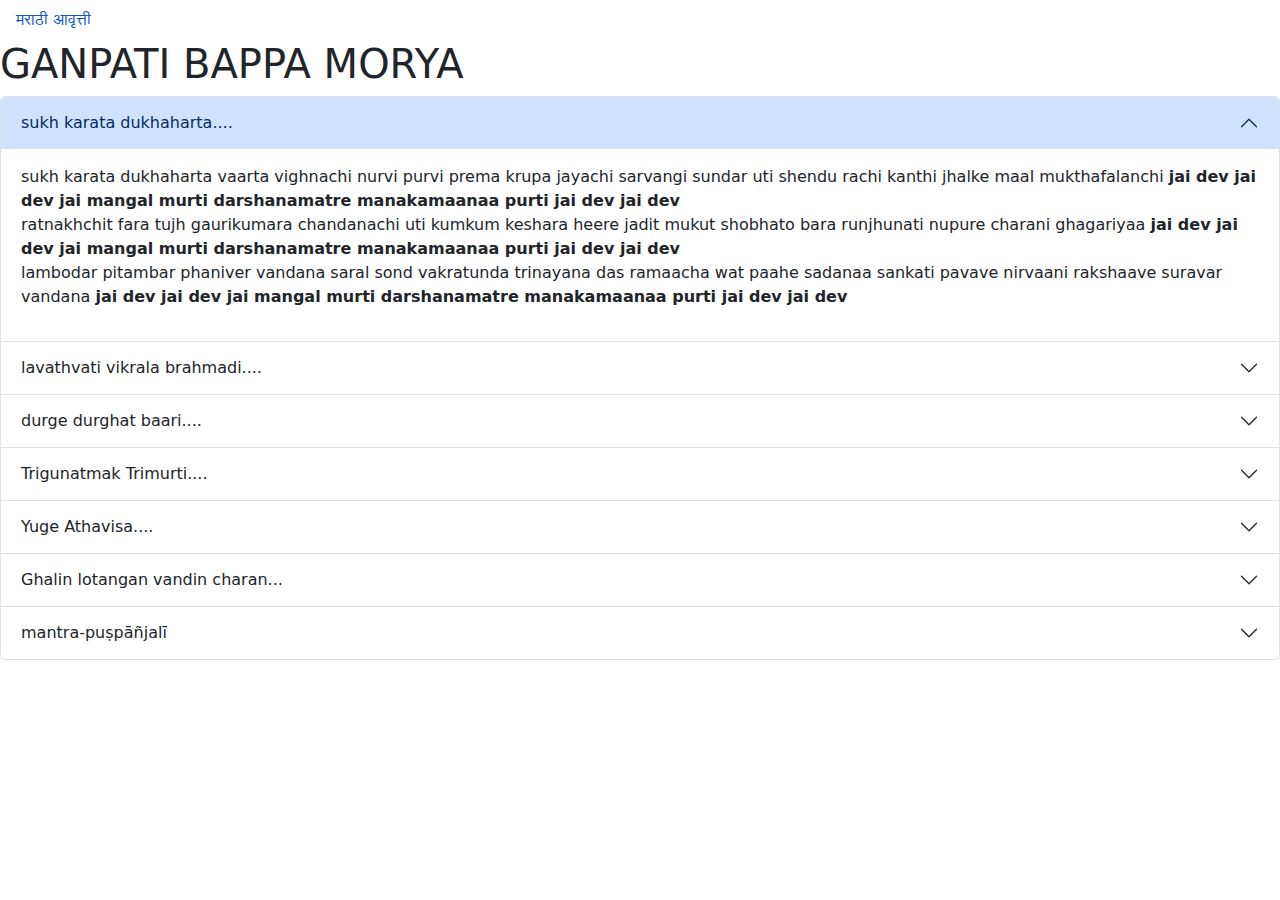
==== EnglishVersion.html @ 8bebe7a7 "first commit" ====
<!DOCTYPE html>
<html lang="en">
<head>
  <meta charset="UTF-8">
  <meta http-equiv="X-UA-Compatible" content="IE=edge">
  <meta name="viewport" content="width=device-width, initial-scale=1.0">
  <link href="https://cdn.jsdelivr.net/npm/bootstrap@5.3.3/dist/css/bootstrap.min.css" rel="stylesheet" integrity="sha384-QWTKZyjpPEjISv5WaRU9OFeRpok6YctnYmDr5pNlyT2bRjXh0JMhjY6hW+ALEwIH" crossorigin="anonymous">
  
  <link rel="manifest" href="manifest.json" /> 
  <link rel="stylesheet" href="index.css" />
  <title>MORYA</title>
</head>
<body>
  <ul class="nav">
    <li class="nav-item">
      <a class="nav-link" aria-current="page" href="index.html">मराठी आवृत्ती</a>
    </li>
   
  </ul>
  <header>
    <h1>GANPATI BAPPA MORYA</h1>
  </header>
  
  <main>
    <div class="accordion" id="accordionExample">
      <div class="accordion-item">
        <h2 class="accordion-header">
          <button class="accordion-button" type="button" data-bs-toggle="collapse" data-bs-target="#collapseOne" aria-expanded="true" aria-controls="collapseOne">
            sukh karata dukhaharta....
          </button>
        </h2>
        <div id="collapseOne" class="accordion-collapse collapse show" data-bs-parent="#accordionExample">
          <div class="accordion-body">
            <p>sukh karata dukhaharta  vaarta vighnachi nurvi purvi prema krupa jayachi sarvangi sundar uti shendu rachi kanthi jhalke maal mukthafalanchi  <strong>jai dev jai dev  jai mangal murti darshanamatre manakamaanaa purti jai dev jai dev</strong><br>
            ratnakhchit fara tujh gaurikumara chandanachi uti kumkum keshara heere jadit mukut shobhato bara runjhunati nupure charani ghagariyaa <strong> jai dev jai dev  jai mangal murti darshanamatre manakamaanaa purti jai dev jai dev </strong> 
            <br>lambodar pitambar phaniver vandana saral sond vakratunda trinayana das ramaacha wat paahe sadanaa sankati pavave nirvaani rakshaave suravar vandana  <strong>jai dev jai dev  jai mangal murti darshanamatre manakamaanaa purti jai dev jai dev</strong><br></p>

          </div>
        </div>
      </div>
      <div class="accordion-item">
        <h2 class="accordion-header">
          <button class="accordion-button collapsed" type="button" data-bs-toggle="collapse" data-bs-target="#collapseTwo" aria-expanded="false" aria-controls="collapseTwo">
            lavathvati vikrala brahmadi....
          </button>
        </h2>
        <div id="collapseTwo" class="accordion-collapse collapse" data-bs-parent="#accordionExample">
          <div class="accordion-body">
            lavathvati vikrala brahmadi maada vishen kanth kala trinetreen jwala lavanyasundar mastakin bala thethuniyaan jal nirmal vaahe jhulajhulaan <strong> jai dev jai dev jai shrishankara ho swami shankara aarti ovalun tuj karpurgaura jai dev jai dev  </strong><br>
            karpurgaura bhola nayanin vishala ardhangin parvati sumananchya maala vibhutichein udhlan shithikanth nila aisa shankar shobhe umavelhala <strong> jai dev jai dev jai shrishankara ho swami shankara aarti ovalun tuj karpurgaura jai dev jai dev  </strong><br>
            Devi daitya sagar manthan pai kele tyamaji jein avchit halaahal uthilen ten twaan asurapane prashan kelen nilkanth naam prasiddh jhaalen <strong>jai dev jai dev jai shrishankara ho swami shankara aarti ovalun tuj karpurgaura jai dev jai dev </strong><br> vyaghrambar faniverdhar sundar madanari panchanan manmohan munijansukhakaari shatkotichein beej vaache ucchari raghukultilak ramdasa antareen <strong> jai dev jai dev jai shrishankara ho swami shankara aarti ovalun tuj karpurgaura jai dev jai dev </strong><br>

          </div>
        </div>
      </div>
      <div class="accordion-item">
        <h2 class="accordion-header">
          <button class="accordion-button collapsed" type="button" data-bs-toggle="collapse" data-bs-target="#collapseThree" aria-expanded="false" aria-controls="collapseThree">
            durge durghat baari....
          </button>
        </h2>
        <div id="collapseThree" class="accordion-collapse collapse" data-bs-parent="#accordionExample">
          <div class="accordion-body">
            durge durghat baari tujvin sansari anathanathe ambe karunaa vistari vaari vaari janmamrananten vaari haari padalo aata sankat niwari  <br><strong>jai devi jai devi mahisasuramardini suravarishvaravarade tarak sanjivani jai devi jai devi</strong><br>  
            tribhuvanbhuvani pahata tujaisi naahi chaari shramale parantu na bolve kanhi saahi vivaad karita padile pravaahee te tuun bhakthanlagi pavsi lavalahi  <br><strong>jai devi jai devi mahisasuramardini suravarishvaravarade tarak sanjivani jai devi jai devi</strong><br>  
            prasannavadane prasann hosi nizdaasa kleshampasuni sodvi todi bhavapasha ambe tujvanchun kone puravil aashaa narhari tallin jhaalaa padapankajalesha  <br><strong>jai devi jai devi mahisasuramardini suravarishvaravarade tarak sanjivani jai devi jai devi</strong><br> 

          </div>
        </div>
      </div>
      <div class="accordion-item">
        <h2 class="accordion-header">
          <button class="accordion-button collapsed" type="button" data-bs-toggle="collapse" data-bs-target="#collapseSix" aria-expanded="false" aria-controls="collapseSix">
            Trigunatmak Trimurti....
          </button>
        </h2>
        <div id="collapseSix" class="accordion-collapse collapse" data-bs-parent="#accordionExample">
          <div class="accordion-body">
            Trigunatmak traimurti dutt ha jana |<br> Triguni avatar trailokyarana ||<br>
            Neti neti shabda na ye anumana |<br> Survar munijan yogi Samadhi na ye dhyana || 1 ||<br>
            <strong>Jai dev jai dev jai shrigurudutta |<br> Aarti ovalinta harali bhavachinta || Dhr.||</strong><br><br>

            Sabahya abyantari tu ekdutt |<br> Abhagyasi kaichi kalel hi maat |<br>
            Parahi paratali tethe kaicha het |<br> Janmamaranacha Purlase anta || Jai. || 2 ||<br><br>

            Dutt yeoniya ubha thakla |<br> Sashtange namuni pranipat kela |<br>
            Prasanna houni ashirwad didhala |<br> Janmamaranacha fera chukvila || Jai. || 3 ||<br><br>

            Dutt dutt aise lagle dhyan |<br> Harpale man jhale unman |<br>
            Mi tu panachi jhali bolvan |<br> Eka janardani shri dutt dhyan || 4 ||<br><br>
            Jai dev jai dev jai ||<br>

          </div>
        </div>
      </div>
      <div class="accordion-item">
        <h2 class="accordion-header">
          <button class="accordion-button collapsed" type="button" data-bs-toggle="collapse" data-bs-target="#collapseFour" aria-expanded="false" aria-controls="collapseFour">
            Yuge Athavisa....
          </button>
        </h2>
        <div id="collapseFour" class="accordion-collapse collapse" data-bs-parent="#accordionExample">
          <div class="accordion-body">
            Yuge Aththavis Vitevari Ubha
            Vamangi Rakhumai Dise Divya Shobha
            Pundalikache Bheti Parabrahma Ale Ga
            Charani Vahe Bhima Uddhari Jaga
            <br><strong>Jai Dev Jai Dev Jai Panduranga
            Rakhumai Vallabha Raichya Vallabha Pave Jivalaga Jai Dev Jai Dev</strong><br>
            Tulsimala Gala Kar Thevuni Kati
            Kanse Pitambara Kasturi Lallati
            Deva Suravara Nitya Yeti Bheti
            Garuda Hanumanta Pudhe Ubhe Rahti
            <br><strong>Jai Dev Jai Dev Jai Panduranga
            Rakhumai Vallabha Raichya Vallabha Pave Jivalaga Jai Dev Jai Dev</strong><br>
            Dhanya Venunada Anukshetrapala
            Suvarnachi Kamale Vanamala Galam
            Rahi Rakhumabai Raniya Sakala
            Ovaliti Raja Vithoba Sanvala
            <br><strong>Jai Dev Jai Dev Jai Panduranga
            Rakhumai Vallabha Raichya Vallabha Pave Jivalaga Jai Dev Jai Dev</strong><br>
            Ovalu Aratya Kurvandya Yeti
            Chandrabhagemaji Soduniya Deti
            Dindya Pataka Vaishanava Nachati
            Pandharicha Mahima Varnava Kiti
            <br><strong>Jai Dev Jai Dev Jai Panduranga
            Rakhumai Vallabha Raichya Vallabha Pave Jivalaga Jai Dev Jai Dev</strong><br>
            Ashadhi Kartiki Bhaktajana Yeti
            Chandrabhagemaji Snane Je Kariti
            Darshana Helamatre Tayan Hoya Mukti
            Keshavasi Namadeva Bhave Ovaliti
            <br><strong>Jai Dev Jai Dev Jai Panduranga
            Rakhumai Vallabha Raichya Vallabha Pave Jivalaga Jai Dev Jai Dev</strong><br>
          </div>
        </div>
      </div>
      
      
      <div class="accordion-item">
        <h2 class="accordion-header">
          <button class="accordion-button collapsed" type="button" data-bs-toggle="collapse" data-bs-target="#collapseFive" aria-expanded="false" aria-controls="collapseFive">
            Ghalin lotangan vandin charan...
          </button>
        </h2>
        <div id="collapseFive" class="accordion-collapse collapse" data-bs-parent="#accordionExample">
          <div class="accordion-body">
            Ghalin lotangan vandin charan ||<br>
            Dolyani pahin rup tujhe ||<br>
            Preme alingan anande pujin ||<br>
            Bhave ovaleen mhane nama ||<br>
            Twamev mata cha Pita twamev ||<br>
            Twamev bandhusch sakha twamev ||<br>
            Twamev Vidhya dravinam twamev ||<br>
            Twamev sarwam mam dev dev ||<br>
            Kayena vacha manasendriyenva ||<br>
            Buddhayatmna va prakrutiswabhavat ||<br>
            Karomi yadhyat sakalam parasmai ||<br>
            Narayanayeti samarpayami ||<br>
            Achyutam keshavam ramnarayanam ||<br>
            krushanadamodaram vasudevam bhaje ||<br>
            Shridharam Madhavam gopikavallabham ||<br>
            Janaki nayakam ramchandra bhaje ||<br>
            Hare ram hare ram ram ram hare hare ||<br>
            Hare krishna hare krishna
            Krishna Krishna hare hare ||<br>
            Hare ram hare ram ram ram hare hare ||<br>
            Hare krishna hare krishna
            Krishna Krishna hare hare ||<br>
            Hare ram hare ram ram ram hare hare ||<br>
            Hare krishna hare krishna
            Krishna Krishna hare hare ||<br>
          </div>
        </div>
      </div>

      <div class="accordion-item">
        <h2 class="accordion-header">
          <button class="accordion-button collapsed" type="button" data-bs-toggle="collapse" data-bs-target="#collapseSeven" aria-expanded="false" aria-controls="collapseSeven">
            mantra-puṣpāñjalī
          </button>
        </h2>
        <div id="collapseSeven" class="accordion-collapse collapse" data-bs-parent="#accordionExample">
          <div class="accordion-body">
            <p style="text-align: center;"><strong>mantra-puṣpāñjalī</strong></p><p>oṃ yajñena yajñamayajanta devāstāni dharmāṇi prathamānyāsan। te ha nākaṃ mahimānaḥ sacanta yatra pūrve sādhyāḥ santi devāḥ॥1॥</p><p>oṃ rājādhirājāya prasahyasāhine namo vayaṃ vaiśravaṇāya kurmahe। sa me kāmānkāmakāmakāmāya mahyaṃ kāmeśvaro vaiśravaṇo dadātu। kuberāya vaiśravaṇāya mahārājāya namaḥ॥2॥</p><p>oṃ svastiḥ sāmrājyaṃ bhaujyaṃ svārājyaṃ vairājyaṃ pārameṣṭhyaṃ rājyaṃ mahārājyamādhipatyamayaṃ samantapyāyī syātsārvabhaumaḥ sārvāyuṣa āntādāparārdhātpṛthivyai samudraparyantāyā ekarāliti॥3॥</p><p>tadapyeṣaḥ śloko’bhigito marutaḥ pariveṣṭāro maruttasyāvasan gṛhe। āvikṣitasya kāmaprerviśve devāḥ sabhāsada iti॥4॥</p><p>oṃ ekadantāya vidmahe vakratuṇḍāya dhīmahi tannodantiḥ pracodayāt॥</p>
          </div>
        </div>
      </div>
    </div>
  </main>
  <footer></footer>
  <script src="https://cdn.jsdelivr.net/npm/bootstrap@5.3.3/dist/js/bootstrap.bundle.min.js" integrity="sha384-YvpcrYf0tY3lHB60NNkmXc5s9fDVZLESaAA55NDzOxhy9GkcIdslK1eN7N6jIeHz" crossorigin="anonymous"></script>
</body>

</html>
---- index.css ----
li:hover {
  cursor: pointer;
}
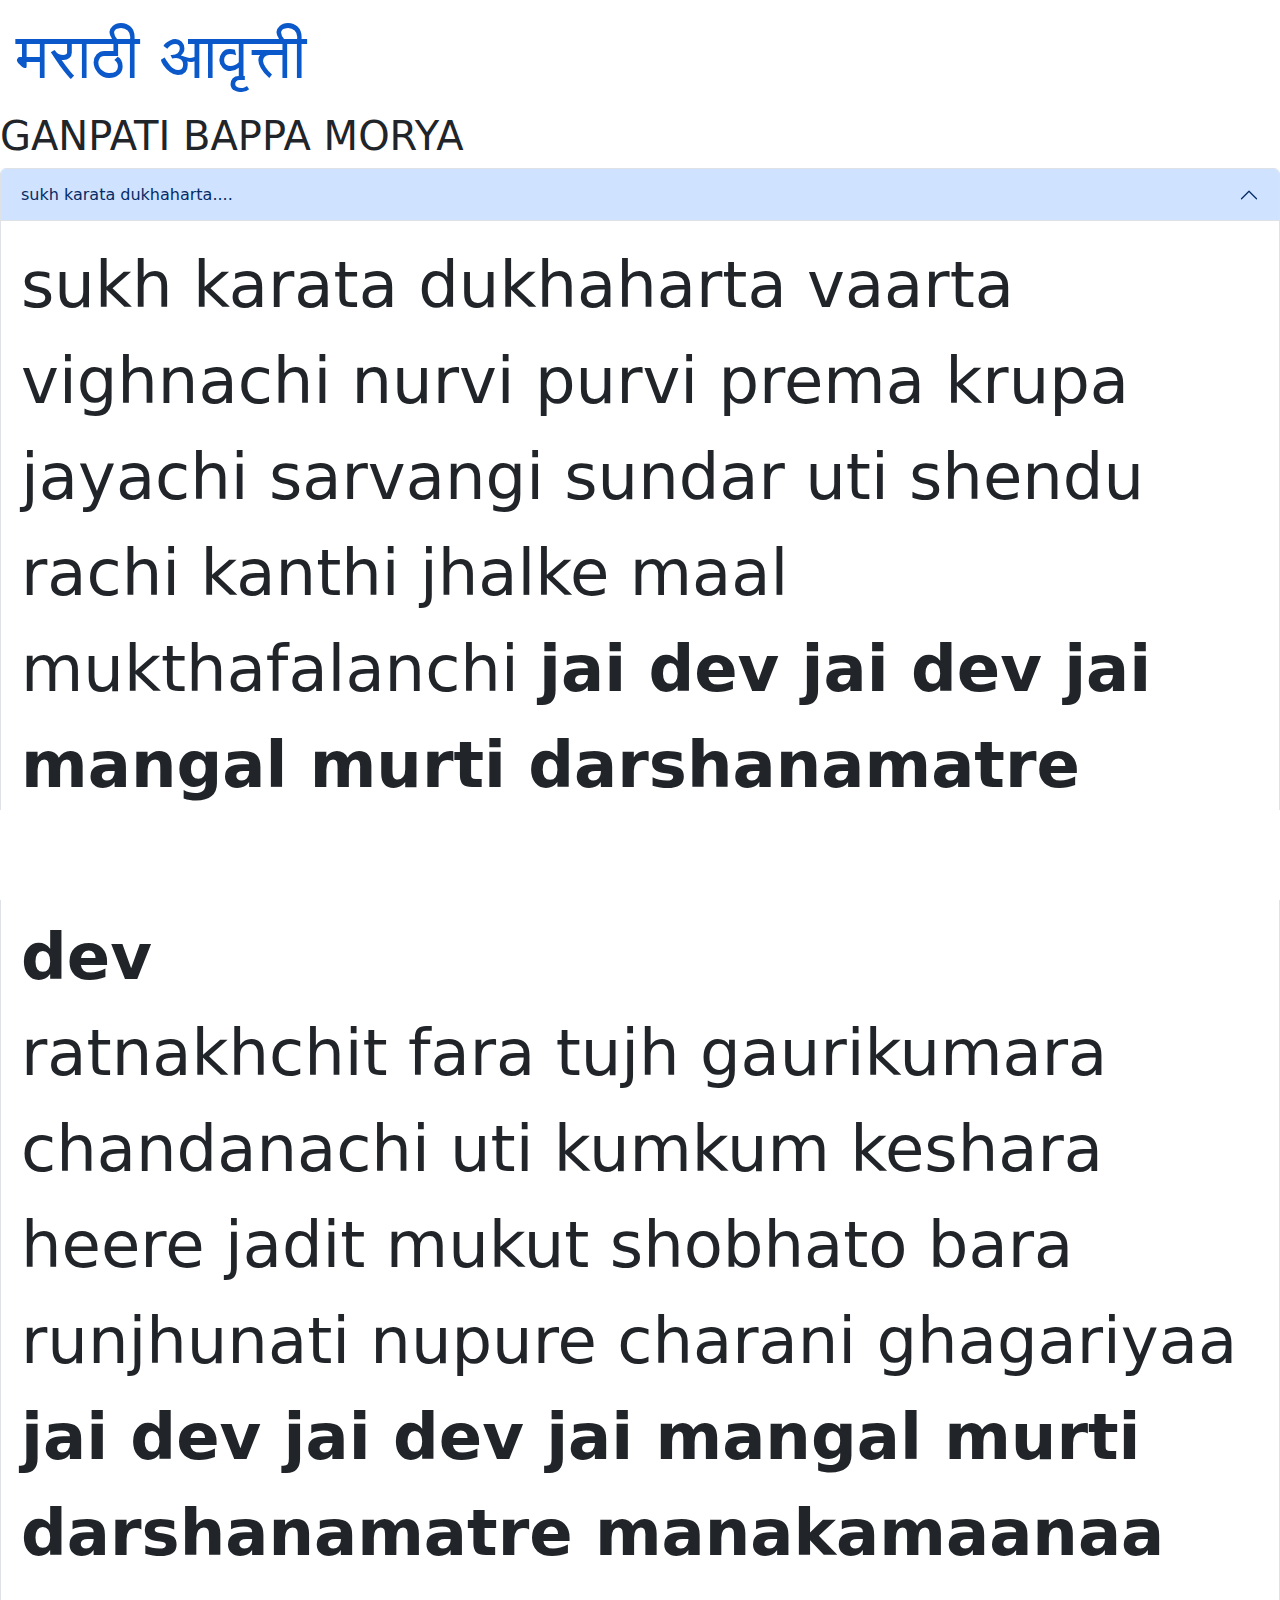
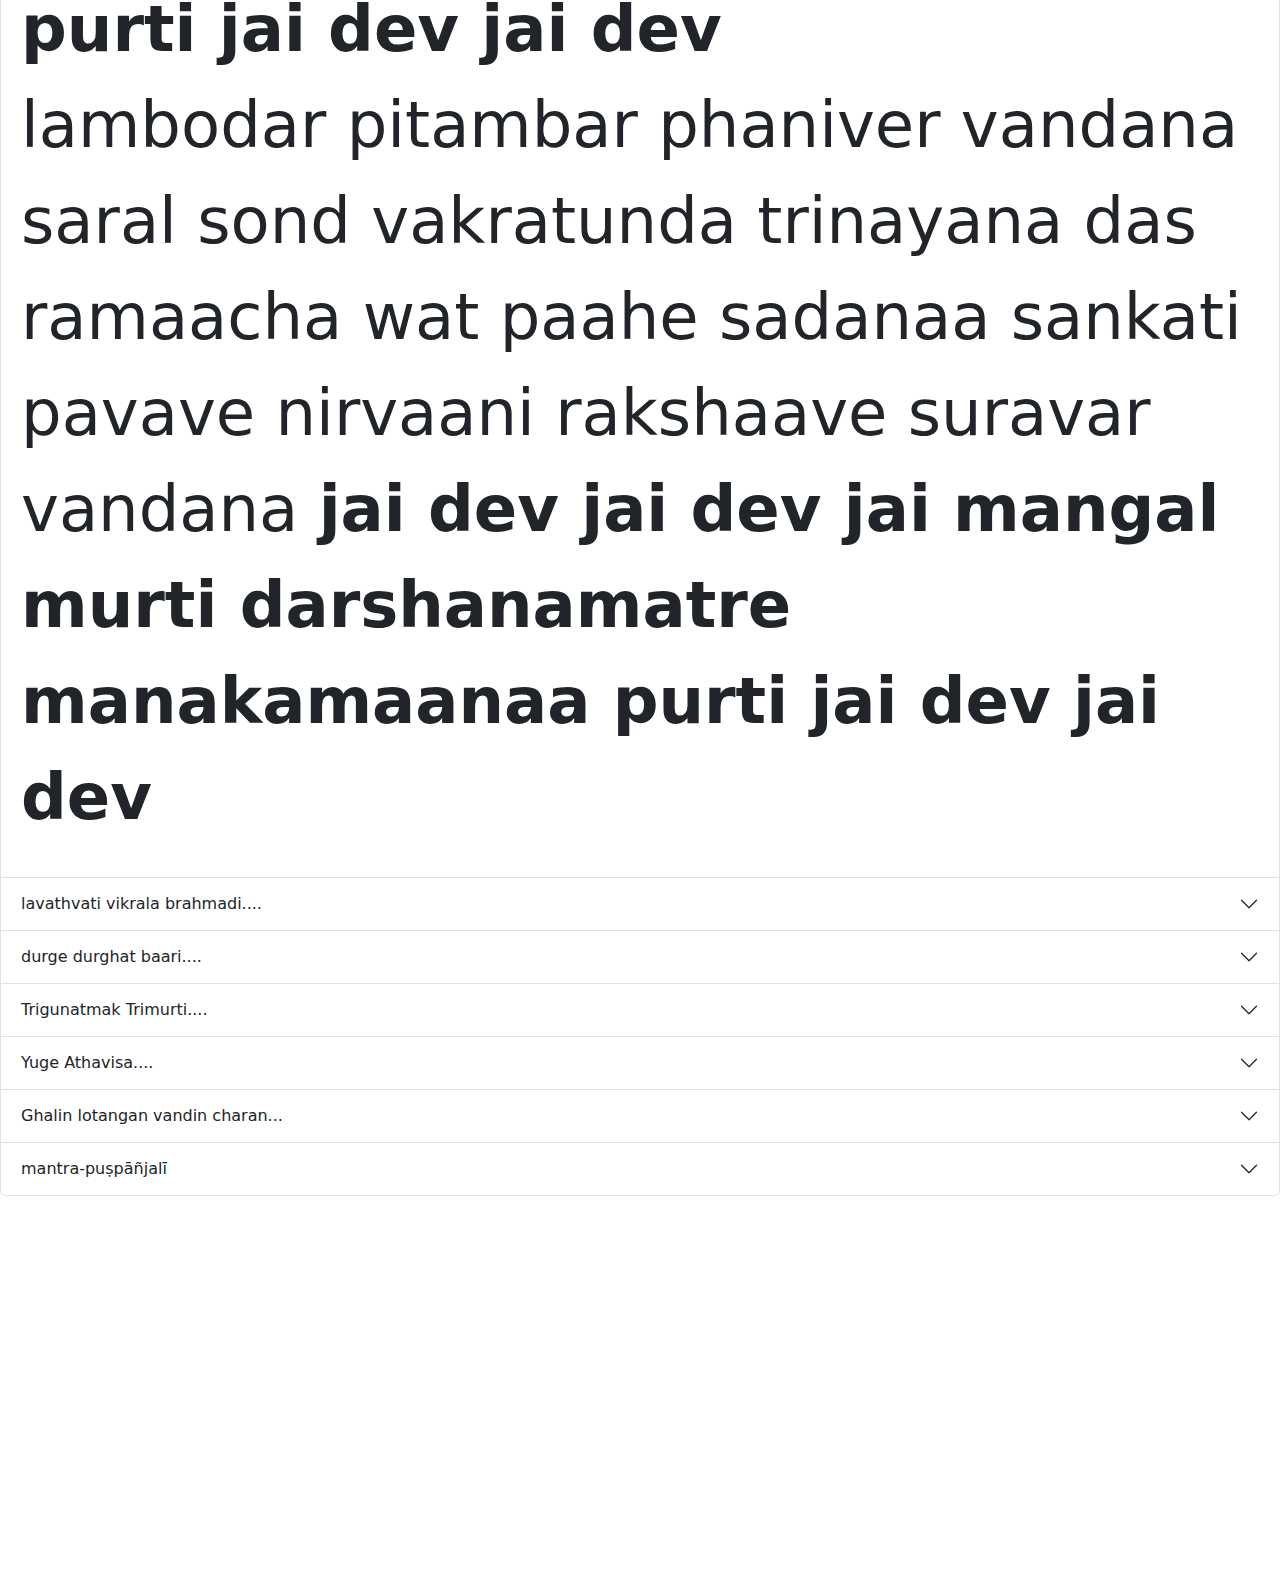
==== commit 908a0a1d: "add footer" ====
--- a/EnglishVersion.html
+++ b/EnglishVersion.html
@@ -6,14 +6,14 @@
   <meta name="viewport" content="width=device-width, initial-scale=1.0">
   <link href="https://cdn.jsdelivr.net/npm/bootstrap@5.3.3/dist/css/bootstrap.min.css" rel="stylesheet" integrity="sha384-QWTKZyjpPEjISv5WaRU9OFeRpok6YctnYmDr5pNlyT2bRjXh0JMhjY6hW+ALEwIH" crossorigin="anonymous">
   
-  <link rel="manifest" href="manifest.json" /> 
-  <link rel="stylesheet" href="index.css" />
-  <title>MORYA</title>
+  <link rel="manifest" href="./manifest.json" /> 
+  <link rel="stylesheet" href="./index.css" />
+  <title>Aarti Sangraha</title>
 </head>
 <body>
   <ul class="nav">
     <li class="nav-item">
-      <a class="nav-link" aria-current="page" href="index.html">मराठी आवृत्ती</a>
+      <a class="nav-link" aria-current="page" href="./index.html">मराठी आवृत्ती</a>
     </li>
    
   </ul>
@@ -187,7 +187,10 @@
       </div>
     </div>
   </main>
-  <footer></footer>
+  <footer>
+    <script async src="https://pagead2.googlesyndication.com/pagead/js/adsbygoogle.js?client=ca-pub-7879635309180734"
+     crossorigin="anonymous"></script>
+  </footer>
   <script src="https://cdn.jsdelivr.net/npm/bootstrap@5.3.3/dist/js/bootstrap.bundle.min.js" integrity="sha384-YvpcrYf0tY3lHB60NNkmXc5s9fDVZLESaAA55NDzOxhy9GkcIdslK1eN7N6jIeHz" crossorigin="anonymous"></script>
 </body>
 
--- a/index.css
+++ b/index.css
@@ -1,3 +1,18 @@
 li:hover {
   cursor: pointer;
-}+}
+body{
+  min-height: 100vh;
+  font-size: 5vw;
+}
+main{
+  margin-bottom: 30%;
+}
+body footer{
+  margin-top: 30%px;
+  position: fixed;
+  bottom: 0;
+  width: 100%;
+  height:10%;
+  background-color: white;
+}
